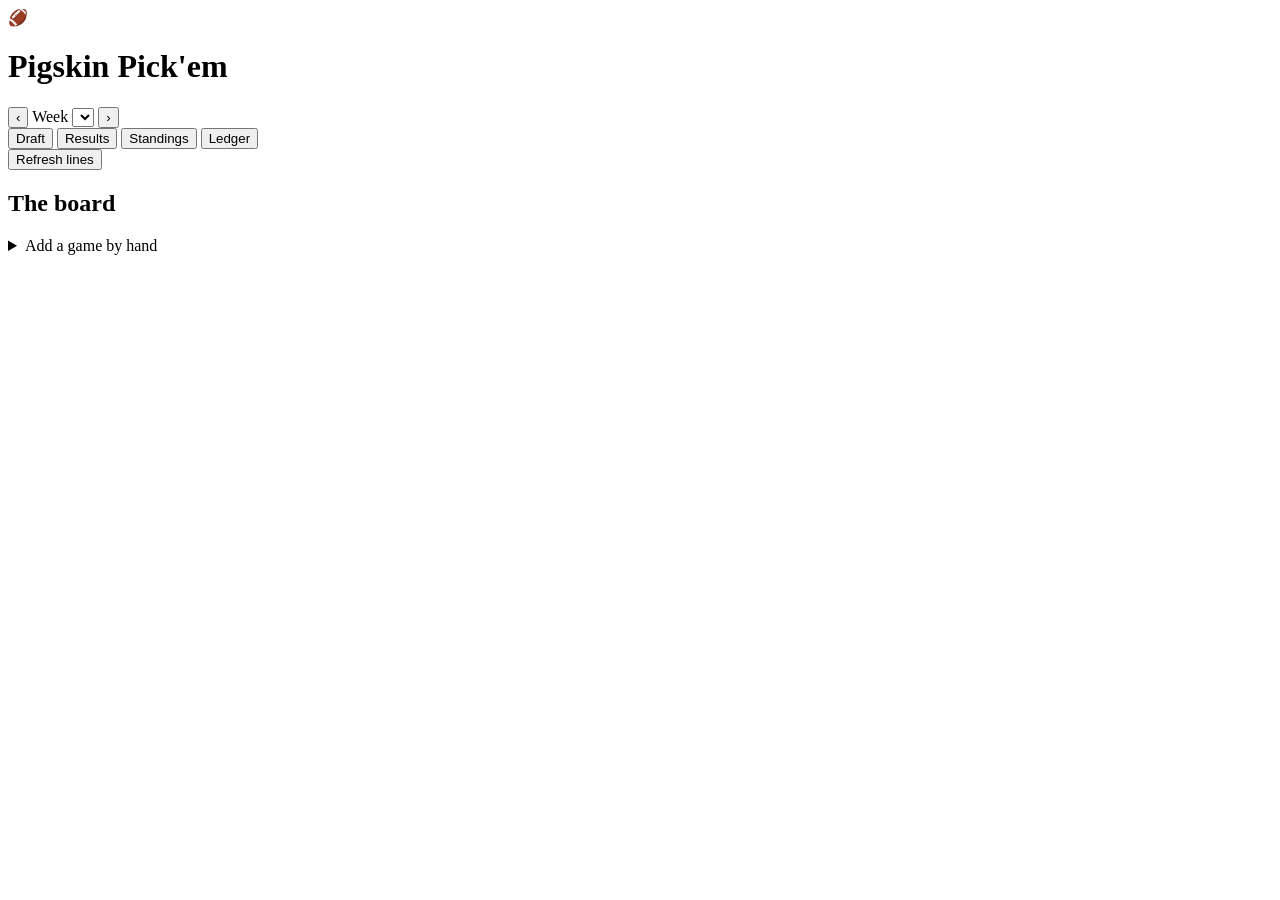
==== app/static/index.html @ 8b525f39 "Add Pigskin Pick'em: three-player NFL spread league An 18-week pick'em for Jimmy, Mack and Anthony -" ====
<!doctype html>
<html lang="en">
<head>
<meta charset="utf-8">
<meta name="viewport" content="width=device-width, initial-scale=1">
<title>Pigskin Pick'em</title>
<link rel="icon" href="data:image/svg+xml,<svg xmlns=%22http://www.w3.org/2000/svg%22 viewBox=%220 0 100 100%22><text y=%22.9em%22 font-size=%2290%22>🏈</text></svg>">
<link rel="stylesheet" href="/static/styles.css">
</head>
<body>
<header class="topbar">
  <div class="brand">
    <span class="ball">🏈</span>
    <h1>Pigskin Pick'em</h1>
  </div>
  <div class="weekpick">
    <button id="week-prev" class="ghost" aria-label="Previous week">‹</button>
    <label class="sr-only" for="week">Week</label>
    <select id="week"></select>
    <button id="week-next" class="ghost" aria-label="Next week">›</button>
  </div>
  <div class="credits" id="credits" title="The Odds API free tier: 500 credits per month"></div>
</header>

<nav class="tabs" role="tablist">
  <button class="tab active" data-view="draft" role="tab">Draft</button>
  <button class="tab" data-view="results" role="tab">Results</button>
  <button class="tab" data-view="standings" role="tab">Standings</button>
  <button class="tab" data-view="ledger" role="tab">Ledger</button>
</nav>

<main>
  <div id="alert" class="alert" hidden></div>

  <!-- ---------------------------------------------------------- Draft -->
  <section id="view-draft" class="view">
    <div class="linebar">
      <div id="freshness" class="freshness"></div>
      <button id="refresh-lines" class="primary">Refresh lines</button>
    </div>

    <div id="clock" class="clock"></div>

    <ol id="order-strip" class="order-strip"></ol>

    <h2 class="section-title">The board</h2>
    <div id="games" class="games"></div>

    <details class="manual-game">
      <summary>Add a game by hand</summary>
      <p class="hint">For when the API is out of credits and a matchup isn't on the board.</p>
      <form id="manual-game-form" class="row-form">
        <input name="away_team" placeholder="Away team" required>
        <span class="at">@</span>
        <input name="home_team" placeholder="Home team" required>
        <button class="secondary">Add game</button>
      </form>
    </details>
  </section>

  <!-- -------------------------------------------------------- Results -->
  <section id="view-results" class="view" hidden>
    <div class="linebar">
      <p class="hint">Pull finals from the API, or type in any it misses.</p>
      <button id="grade-week" class="primary">Grade week</button>
    </div>
    <div id="results" class="results"></div>
  </section>

  <!-- ------------------------------------------------------ Standings -->
  <section id="view-standings" class="view" hidden>
    <div id="standings"></div>
  </section>

  <!-- --------------------------------------------------------- Ledger -->
  <section id="view-ledger" class="view" hidden>
    <p class="hint">Every pick, edit and removal, in order. Nothing here is ever rewritten.</p>
    <div id="ledger"></div>
  </section>
</main>

<!-- Confirm a pick -->
<dialog id="pick-dialog">
  <form method="dialog" id="pick-form">
    <h3 id="pick-title">Confirm pick</h3>
    <p id="pick-detail" class="dialog-detail"></p>
    <label id="override-fields" hidden>
      <span>Line (e.g. <code>-3.5</code>, <code>+7</code>)</span>
      <input name="override_spread" type="number" step="0.5" inputmode="decimal">
      <span>Why is this being entered by hand?</span>
      <input name="override_reason" placeholder="Out of API credits">
    </label>
    <menu>
      <button value="cancel" class="ghost">Cancel</button>
      <button value="confirm" class="primary">Lock it in</button>
    </menu>
  </form>
</dialog>

<!-- Edit an existing pick -->
<dialog id="edit-dialog">
  <form method="dialog" id="edit-form">
    <h3>Edit pick</h3>
    <p id="edit-detail" class="dialog-detail"></p>
    <label>
      <span>Side</span>
      <select name="team"></select>
    </label>
    <label>
      <span>Line</span>
      <input name="spread" type="number" step="0.5" inputmode="decimal" required>
    </label>
    <label>
      <span>Who's making this edit?</span>
      <select name="actor"></select>
    </label>
    <label>
      <span>Reason (goes in the ledger)</span>
      <input name="reason" placeholder="Recorded the wrong side" required>
    </label>
    <menu>
      <button value="cancel" class="ghost">Cancel</button>
      <button value="delete" class="danger" id="edit-delete">Remove pick</button>
      <button value="save" class="primary">Save edit</button>
    </menu>
  </form>
</dialog>

<script src="/static/app.js"></script>
</body>
</html>
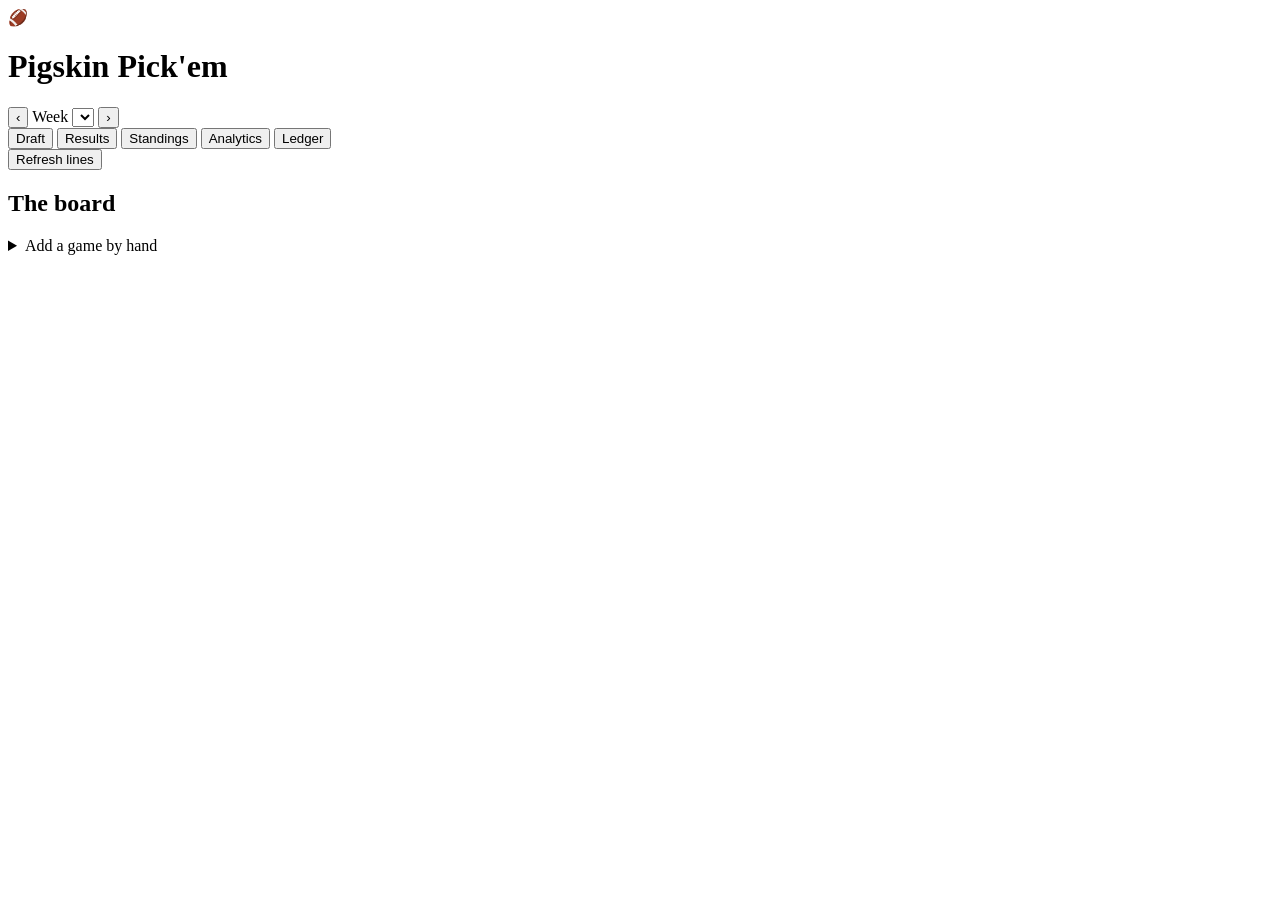
==== commit 72af0bbf: "Add an Analytics tab for draft position Shows how each draft slot has fared: record, win percentage," ====
--- a/app/static/index.html
+++ b/app/static/index.html
@@ -18,7 +18,9 @@
     <label class="sr-only" for="week">Week</label>
     <select id="week"></select>
     <button id="week-next" class="ghost" aria-label="Next week">›</button>
+    <button id="back-to-live" class="ghost live-jump" hidden></button>
   </div>
+  <div class="texting" id="texting" title="Whether the player on the clock gets a text"></div>
   <div class="credits" id="credits" title="The Odds API free tier: 500 credits per month"></div>
 </header>
 
@@ -26,6 +28,7 @@
   <button class="tab active" data-view="draft" role="tab">Draft</button>
   <button class="tab" data-view="results" role="tab">Results</button>
   <button class="tab" data-view="standings" role="tab">Standings</button>
+  <button class="tab" data-view="analytics" role="tab">Analytics</button>
   <button class="tab" data-view="ledger" role="tab">Ledger</button>
 </nav>
 
@@ -72,6 +75,11 @@
     <div id="standings"></div>
   </section>
 
+  <!-- ------------------------------------------------------ Analytics -->
+  <section id="view-analytics" class="view" hidden>
+    <div id="analytics"></div>
+  </section>
+
   <!-- --------------------------------------------------------- Ledger -->
   <section id="view-ledger" class="view" hidden>
     <p class="hint">Every pick, edit and removal, in order. Nothing here is ever rewritten.</p>
@@ -84,14 +92,33 @@
   <form method="dialog" id="pick-form">
     <h3 id="pick-title">Confirm pick</h3>
     <p id="pick-detail" class="dialog-detail"></p>
-    <label id="override-fields" hidden>
-      <span>Line (e.g. <code>-3.5</code>, <code>+7</code>)</span>
-      <input name="override_spread" type="number" step="0.5" inputmode="decimal">
-      <span>Why is this being entered by hand?</span>
-      <input name="override_reason" placeholder="Out of API credits">
-    </label>
+    <button type="button" id="override-toggle" class="linkish" hidden>
+      Enter the line by hand instead
+    </button>
+    <div id="override-fields" hidden>
+      <fieldset class="spread-field">
+        <legend>Line</legend>
+        <div class="spread-input">
+          <div class="sign" role="group" aria-label="Getting points or laying them">
+            <button type="button" class="sign-btn" data-sign="1" aria-pressed="false">
+              <span class="glyph">+</span><span class="word">dog</span>
+            </button>
+            <button type="button" class="sign-btn" data-sign="-1" aria-pressed="false">
+              <span class="glyph">−</span><span class="word">favorite</span>
+            </button>
+          </div>
+          <input class="magnitude" name="magnitude" type="number" min="0" step="0.5"
+                 inputmode="decimal" placeholder="3.5" aria-label="Points">
+        </div>
+        <p class="spread-preview" aria-live="polite"></p>
+      </fieldset>
+      <label>
+        <span>Why is this being entered by hand?</span>
+        <input name="override_reason" placeholder="Out of API credits">
+      </label>
+    </div>
     <menu>
-      <button value="cancel" class="ghost">Cancel</button>
+      <button value="cancel" class="ghost" formnovalidate>Cancel</button>
       <button value="confirm" class="primary">Lock it in</button>
     </menu>
   </form>
@@ -106,10 +133,22 @@
       <span>Side</span>
       <select name="team"></select>
     </label>
-    <label>
-      <span>Line</span>
-      <input name="spread" type="number" step="0.5" inputmode="decimal" required>
-    </label>
+    <fieldset class="spread-field">
+      <legend>Line</legend>
+      <div class="spread-input">
+        <div class="sign" role="group" aria-label="Getting points or laying them">
+          <button type="button" class="sign-btn" data-sign="1" aria-pressed="false">
+            <span class="glyph">+</span><span class="word">dog</span>
+          </button>
+          <button type="button" class="sign-btn" data-sign="-1" aria-pressed="false">
+            <span class="glyph">−</span><span class="word">favorite</span>
+          </button>
+        </div>
+        <input class="magnitude" name="magnitude" type="number" min="0" step="0.5"
+               inputmode="decimal" required aria-label="Points">
+      </div>
+      <p class="spread-preview" aria-live="polite"></p>
+    </fieldset>
     <label>
       <span>Who's making this edit?</span>
       <select name="actor"></select>
@@ -119,7 +158,7 @@
       <input name="reason" placeholder="Recorded the wrong side" required>
     </label>
     <menu>
-      <button value="cancel" class="ghost">Cancel</button>
+      <button value="cancel" class="ghost" formnovalidate>Cancel</button>
       <button value="delete" class="danger" id="edit-delete">Remove pick</button>
       <button value="save" class="primary">Save edit</button>
     </menu>
